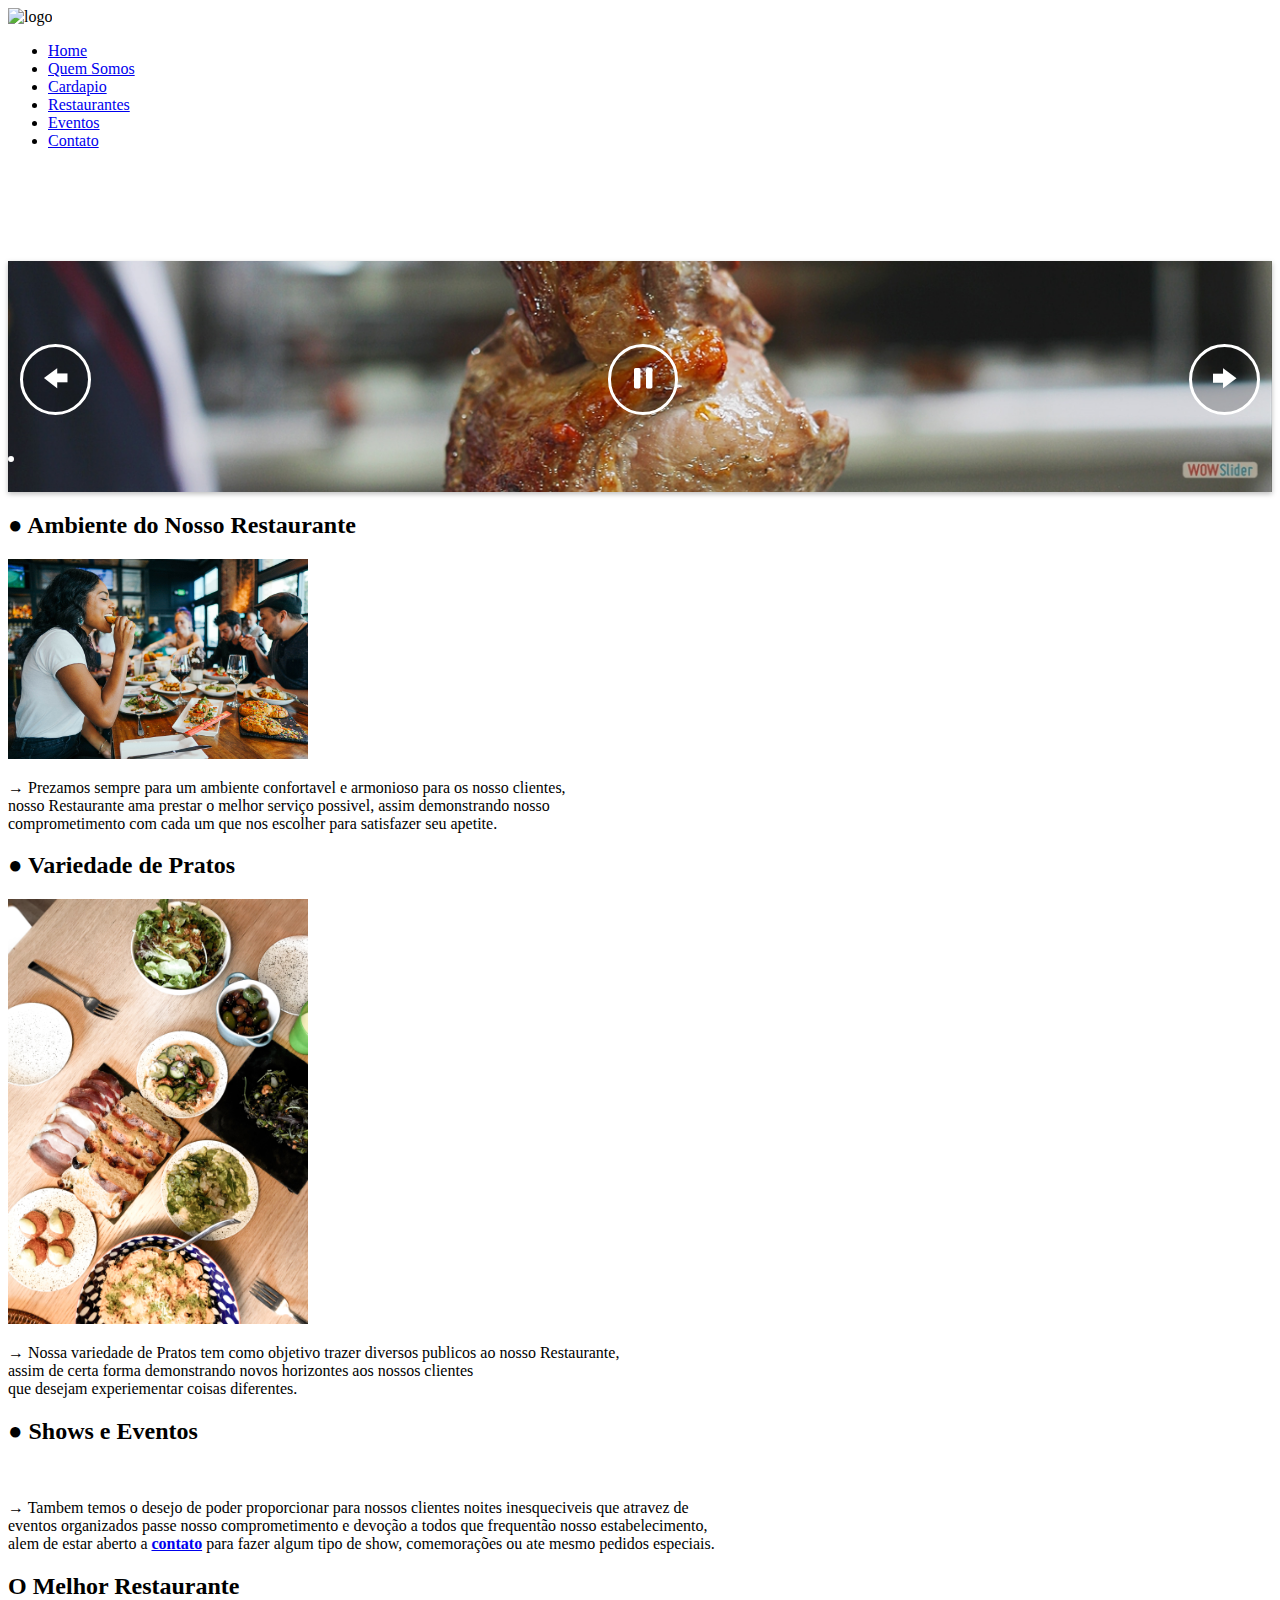
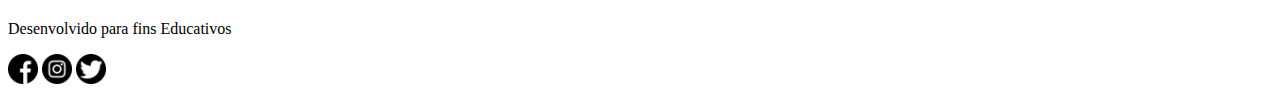
==== index.html @ d3452873 "Add files via upload" ====
<!DOCTYPE html>
<html lang="pt-br">
<head>
    <meta charset="UTF-8">
    <meta http-equiv="X-UA-Compatible" content="IE=edge">
    <meta name="viewport" content="width=device-width, initial-scale=1.0">
    <meta name="description" content="Venha conhecer o Restaurante com o cardápio mais recheado e cheio de deliciosos pratos.">
    <meta name="keywords" content="Restaurante comida,comida,pratos,macarrao, comida deliciosa, Restaurante pratos, melhores comidas, melhores pratos, pratos de comida, fast food, lugar jantar, almoçar, sair para comer,jantar romantico, fome, melhores comidas,hamburguer delicioso">
    <meta name="viewport" content="width=device-width, initial-scale=1, minimum-scale=1">
    <title>Restaurante</title>
    <link rel="stylesheet" href="css/home.css">
<!-- link do slide -->
<link rel="stylesheet" type="text/css" href="engine1/style.css" />
<script type="text/javascript" src="engine1/jquery.js"></script>
<!-- link do slide -->

<!-- cabeçario -->
</head>
<body>
    <header>
        <nav>
            <div class="logo" href="#"><img src="imagens/icones/logo arredondado.png" width="100px" alt="logo"></div>

            <div class="mobile-menu">
                <div class="line1"></div>
                <div class="line2"></div>
                <div class="line3"></div>
            </div>

            <ul class="nav-list">
                <li><a href="index.html">Home</a></li>
                <li><a href="quem_somos.html">Quem Somos</a></li>
                <li><a href="cardapio.html">Cardapio</a></li>
                <li><a href="restaurantes.html">Restaurantes</a></li>
                <li><a href="eventos.html">Eventos</a></li>
                <li><a href="contatos.html">Contato</a></li>
            </ul>
        
        </nav>
    </header>
    <!-- cabeçario -->

   <!--slide -->
<div id="wowslider-container1">
    <div class="ws_images"><ul>
            <li><img src="data1/images/churrasco_espeto.jpg" alt="churrasco_espeto" title="churrasco_espeto" id="wows1_0"/></li>
            <li><img src="data1/images/mesa_banquete.jpg" alt="mesa_banquete" title="mesa_banquete" id="wows1_1"/></li>
            <li><a href="http://wowslider.net"><img src="data1/images/macarrao.jpg" alt="html5 slider" title="macarrao" id="wows1_2"/></a></li>
            <li><img src="data1/images/waffle_com_frutas.jpg" alt="waffle_com_frutas" title="waffle_com_frutas" id="wows1_3"/></li>
        </ul></div>
        <div class="ws_bullets"><div>

        </div></div><div class="ws_script" style="position:absolute;left:-99%"><a href="http://wowslider.net">jquery slideshow</a> by WOWSlider.com v9.0</div>
    <div class="ws_shadow"></div>
    </div>	
    <script type="text/javascript" src="engine1/wowslider.js"></script>
    <script type="text/javascript" src="engine1/script.js"></script>
    <!--slide -->

<!-- conteudo-->

   <script src="js/home.js"></script>

   

   <section class="conteudo">
    <aside class="lateral3">
    <main><h2>● Ambiente do Nosso Restaurante</h2></main>
    <img src="Imagens/photos/galera_comendo.jpg" width="300px" alt="">
    <p>→ Prezamos sempre para um ambiente confortavel e armonioso para os nosso clientes, <br>nosso Restaurante ama prestar o melhor serviço possivel, assim demonstrando nosso <br>comprometimento com cada um que nos escolher para satisfazer seu apetite.</p>
    </aside>
    <aside class="lateral1">
    <h2>● Variedade de Pratos</h2>
    <img src="Imagens/photos/mesa_banquete.jpg" width="300px" alt="">
    <p>→ Nossa variedade de Pratos tem como objetivo trazer diversos publicos ao nosso Restaurante,<br> assim de certa forma demonstrando novos horizontes aos nossos clientes<br> que desejam experiementar coisas diferentes.</p>
    </aside>
    <aside class="lateral2">
    <h2>● Shows e Eventos</h2>
    <img src="Imagens/photos/festa_amigos.jpg" width="300px" alt="">
    <p>→ Tambem temos o desejo de poder proporcionar para nossos clientes noites inesqueciveis que atravez de<br> eventos organizados passe nosso comprometimento e devoção a todos que frequentão nosso estabelecimento, <br>alem de estar aberto a <b><a href="contatos.html">contato</a></b> para fazer algum tipo de show, comemorações ou ate mesmo pedidos especiais.</p>
    </aside >

    </section>

<!-- conteudo-->


<!--rodape-->
<footer class="rodape">
    <h2>O Melhor Restaurante</h2>
    <p> Desenvolvido para fins Educativos</p>

    <p>
        <a target="_blank" style="text-decoration:none" href="https://www.facebook.com/">
            <img src="Imagens/icones/icone_Facebook.png" width="30px" alt="Facebook">
        </a>

        <a target="_blank" style="text-decoration:none" href="https://www.instagram.com/">
            <img src="Imagens/icones/icone_instagram.png" width="30px" alt="Instagram">
        </a>

        <a target="_blank" style="text-decoration:none" href="https://twitter.com/">
            <img src="Imagens/icones/icone_twitter.png" width="30px" alt="Twitter">
        </a>
    </p>
    </footer>
</body>
</html>
---- engine1/style.css ----
/*
 *	generated by WOW Slider 9.0
 *	template Epsilon
 */
@import url(https://fonts.googleapis.com/css?family=Roboto&subset=latin,cyrillic-ext,latin-ext,cyrillic,greek-ext,greek,vietnamese);
@font-face {
  font-family: 'ws-ctrl-mfglabs';
  src: url('ws-ctrl-mfglabs.eot');
  src: url('ws-ctrl-mfglabs.eot#iefix') format('embedded-opentype'),
       url('ws-ctrl-mfglabs.svg#ws-ctrl-mfglabs') format('svg');
  font-weight: normal;
  font-style: normal;
}
@font-face {
  font-family: 'ws-ctrl-mfglabs';
  src: url('[data-uri]') format('woff'),
   	url('[data-uri]') format('truetype');
}
#wowslider-container1 { 
	display: table;
	zoom: 1; 
	position: relative;
	width: 100%;
	max-width: 1315px;
	max-height:240px;
	margin:0px auto 0px;
	z-index:90;
	text-align:left; /* reset align=center */
	font-size: 10px;
	text-shadow: none;
	margin-top: 111px;
	/* fix some user styles */

	/* reset box-sizing (to boostrap friendly) */
	-webkit-box-sizing: content-box;
	-moz-box-sizing: content-box;
	box-sizing: content-box; 
}
* html #wowslider-container1{ width:1315px }
#wowslider-container1 .ws_images ul{
	position:relative;
	width: 10000%; 
	height:100%;
	left:0;
	list-style:none;
	margin:0;
	padding:0;
	border-spacing:0;
	overflow: visible;
	/*table-layout:fixed;*/
}
#wowslider-container1 .ws_images ul li{
	position: relative;
	width:1%;
	height:100%;
	line-height:0; /*opera*/
	overflow: hidden;
	float:left;
	/*font-size:0;*/
	padding:0 0 0 0 !important;
	margin:0 0 0 0 !important;
}

#wowslider-container1 .ws_images{
	position: relative;
	left:0;
	top:0;
	height:100%;
	max-height:240px;
	max-width: 1315px;
	vertical-align: top;
	border:none;
	overflow: hidden;
}
#wowslider-container1 .ws_images ul a{
	width:100%;
	height:100%;
	max-height:240px;
	display:block;
	color:transparent;
}
#wowslider-container1 img{
	max-width: none !important;
}
#wowslider-container1 .ws_images .ws_list img,
#wowslider-container1 .ws_images > div > img{
	width:100%;
	border:none 0;
	max-width: none;
	padding:0;
	margin:0;
}
#wowslider-container1 .ws_images > div > img {
	max-height:240px;
}

#wowslider-container1 .ws_images iframe {
	position: absolute;
	z-index: -1;
}

#wowslider-container1 .ws-title > div {
	display: inline-block !important;
}

#wowslider-container1 a{ 
	text-decoration: none; 
	outline: none; 
	border: none; 
}

#wowslider-container1  .ws_bullets { 
	float: left;
	position:absolute;
	z-index:70;
}
#wowslider-container1  .ws_bullets div{
	position:relative;
	float:left;
	font-size: 0px;
}
/* compatibility with Joomla styles */
#wowslider-container1  .ws_bullets a {
	line-height: 0;
}

#wowslider-container1  .ws_script{
	display:none;
}
#wowslider-container1 sound, 
#wowslider-container1 object{
	position:absolute;
}

/* prevent some of users reset styles */
#wowslider-container1 .ws_effect {
	position: static;
	width: 100%;
	height: 100%;
}

#wowslider-container1 .ws_photoItem {
	border: 2em solid #fff;
	margin-left: -2em;
	margin-top: -2em;
}
#wowslider-container1 .ws_cube_side {
	background: #A6A5A9;
}


#wowslider-container1.ws_gestures {
	cursor: -webkit-grab;
	cursor: -moz-grab;
	cursor: url("[data-uri]"), move;
}
#wowslider-container1.ws_gestures.ws_grabbing {
	cursor: -webkit-grabbing;
	cursor: -moz-grabbing;
	cursor: url("[data-uri]"), move;
}

/* hide controls when video start play */
#wowslider-container1.ws_video_playing .ws_bullets,
#wowslider-container1.ws_video_playing .ws_fullscreen,
#wowslider-container1.ws_video_playing .ws_next,
#wowslider-container1.ws_video_playing .ws_prev {
	display: none;
}


/* youtube/vimeo buttons */
#wowslider-container1 .ws_video_btn {
	position: absolute;
	display: none;
	cursor: pointer;
	top: 0;
	left: 0;
	width: 100%;
	height: 100%;
	z-index: 55;
}
#wowslider-container1 .ws_video_btn.ws_youtube,
#wowslider-container1 .ws_video_btn.ws_vimeo {
	display: block;
}
#wowslider-container1 .ws_video_btn div {
	position: absolute;
	background-image: url(./playvideo.png);
	background-size: 200%;
	top: 50%;
	left: 50%;
	width: 7em;
	height: 5em;
	margin-left: -3.5em;
	margin-top: -2.5em;
}
#wowslider-container1 .ws_video_btn.ws_youtube div {
	background-position: 0 0;
}
#wowslider-container1 .ws_video_btn.ws_youtube:hover div {
	background-position: 100% 0;
}
#wowslider-container1 .ws_video_btn.ws_vimeo div {
	background-position: 0 100%;
}
#wowslider-container1 .ws_video_btn.ws_vimeo:hover div {
	background-position: 100% 100%;
}

#wowslider-container1 .ws_playpause.ws_hide {
	display: none !important;
}

#wowslider-container1 .ws_images {
	box-shadow: 0px 2px 5px 0 rgba(0, 0, 0, 0.26);
	-webkit-transition: box-shadow .5s cubic-bezier(.4,0,.2,1);
	transition: box-shadow .5s cubic-bezier(.4,0,.2,1);
}
#wowslider-container1 .ws_images:hover {
	box-shadow: 0px 17px 50px rgba(0, 0, 0, 0.19);
}
#wowslider-container1 .ws_bullets { 
	padding: 10px; 
}
#wowslider-container1 .ws_bullets a { 
	position: relative;
    text-shadow: none;
    color: transparent;
    display: inline-block;
    width: 9px;
    height: 9px;
    margin: 3px 3px;
    border-radius: 50%;
    border: 2px solid rgba(255,255,255,0.5);
}

#wowslider-container1 .ws_bullets a.ws_selbull {
	border: 2px solid;
	border-color: #ffffff;
}

#wowslider-container1 a.ws_next,
#wowslider-container1 a.ws_prev {
	font: 2.6em "ws-ctrl-mfglabs";
	width: 2.6em;
	height: 2.6em;
	margin-top:-1.3em;
}

#wowslider-container1 a.ws_next,
#wowslider-container1 a.ws_prev,
#wowslider-container1 .ws_playpause {
	position:absolute;
	top:50%;
	z-index:60;
	color: #FFFFFF;
	overflow: hidden;
	border-radius: 50%;
    border: 3px solid;
    border-color: #ffffff;
	background-color: rgba(0,0,0,0.2);
}

#wowslider-container1 a.ws_next,
#wowslider-container1 a.ws_prev,
#wowslider-container1 .ws_playpause {
	-webkit-transition: background-color 0.3s ease 0s;					
	-moz-transition: background-color 0.3s ease 0s;
	transition: background-color 0.3s ease 0s;	  					  					
}	
#wowslider-container1 a.ws_next:hover,
#wowslider-container1 a.ws_prev:hover,
#wowslider-container1 .ws_playpause:hover {
	background-color: rgba(0,0,0,0.5);
}

#wowslider-container1 a.ws_next {
	right: 0.5em;
}
#wowslider-container1 a.ws_prev {
	left: 0.5em;
}
#wowslider-container1 a.ws_next:after,
#wowslider-container1 a.ws_prev:after {
	display: block;
	text-align: center;
	line-height: 2.6em;	
	line-height: 2.8em\9; /* ie9 hack */
}
/* IE10+ hacks */
_:-ms-input-placeholder, :root #wowslider-container1 a.ws_next:after {line-height: 2.8em;}
_:-ms-input-placeholder, :root #wowslider-container1 a.ws_prev:after {line-height: 2.8em;}
#wowslider-container1 a.ws_next:after{
	content:'\e801';
}
#wowslider-container1 a.ws_prev:after{
	content:'\e800';
}

/*playpause*/
#wowslider-container1 .ws_playpause {
	font: 2.6em "ws-ctrl-mfglabs";
	width: 2.6em;
	height: 2.6em;
	left: 50%;
	z-index: 59;
	margin-top:-1.3em;
	margin-left: -1.3em;
}
#wowslider-container1 .ws_playpause:after{
	display: block;
	text-align: center;
	line-height: 2.6em;
	line-height: 2.8em\9; /* ie9 hack */
}
/* IE10+ hacks */
_:-ms-input-placeholder, :root #wowslider-container1 .ws_playpause:after {line-height: 2.8em;}
#wowslider-container1 .ws_pause:after {
	content: '\e803';
}
#wowslider-container1 .ws_play:after {
	content: '\e802';
}
/* bottom center */
#wowslider-container1  .ws_bullets {
	bottom:10px;
	left:50%;
}
#wowslider-container1  .ws_bullets div{
	left:-50%;
}#wowslider-container1 .ws-title{
	position: absolute;	
	font: 0em 'Roboto', sans-serif;
	margin-right:10em;
	z-index: 50;
    color: #FFFFFF;
	left: 0.3em;
	background: none;
	padding: 1em;
	bottom: 30px;
	top: auto;
	opacity: 1;
}
#wowslider-container1 .ws-title div,
#wowslider-container1 .ws-title span{
	display:inline-block;
	padding: 0.5em;
}
#wowslider-container1 .ws-title div{
	display:block;
	margin-top:0.5em;
	font-size: 1.1em;
	padding: 1em;
	line-height: 1.15em;
	color:#000000;
	border: 3px solid;
	border-color: #ffffff;
	border-radius: 7px;
	background-color: rgba(255,255,255,1);
}
#wowslider-container1 .ws-title span{
    font-size: 1.8em;
	border: 3px solid;
	border-color: #ffffff;	
	border-radius: 7px;
	background-color: rgba(0, 0, 0, 0.2);
}#wowslider-container1 .ws_images > ul{
	animation: wsBasic 25.2s infinite;
	-moz-animation: wsBasic 25.2s infinite;
	-webkit-animation: wsBasic 25.2s infinite;
}
@keyframes wsBasic{0%{left:-0%} 12.7%{left:-0%} 25%{left:-100%} 37.7%{left:-100%} 50%{left:-200%} 62.7%{left:-200%} 75%{left:-300%} 87.7%{left:-300%} }
@-moz-keyframes wsBasic{0%{left:-0%} 12.7%{left:-0%} 25%{left:-100%} 37.7%{left:-100%} 50%{left:-200%} 62.7%{left:-200%} 75%{left:-300%} 87.7%{left:-300%} }
@-webkit-keyframes wsBasic{0%{left:-0%} 12.7%{left:-0%} 25%{left:-100%} 37.7%{left:-100%} 50%{left:-200%} 62.7%{left:-200%} 75%{left:-300%} 87.7%{left:-300%} }

#wowslider-container1 .ws_bullets  a img{
	text-indent:0;
	display:block;
	bottom:15px;
	left:-132px;
	visibility:hidden;
	position:absolute;
    border: 1px solid #FFFFFF;
	max-width:none;
}
#wowslider-container1 .ws_bullets a:hover img{
	visibility:visible;
}

#wowslider-container1 .ws_bulframe div div{
	height:48px;
	overflow:visible;
	position:relative;
}
#wowslider-container1 .ws_bulframe div {
	left:0;
	overflow:hidden;
	position:relative;
	width:263px;
	background-color:#FFFFFF;
}
#wowslider-container1  .ws_bullets .ws_bulframe{
	display:none;
	bottom:25px;
	margin-left:5px;
	overflow:visible;
	position:absolute;
	cursor:pointer;
    border: 3px solid;
    border-color: #ffffff;
    border-radius: 5px;
}#wowslider-container1 .ws_bulframe div div{
	height: auto;
}

@media all and (max-width:760px) {
	#wowslider-container1 .ws_fullscreen {
		display: block;
	}
}
@media all and (max-width:400px){
	#wowslider-container1 .ws_controls,
	#wowslider-container1 .ws_bullets,
	#wowslider-container1 .ws_thumbs{
		display: none
	}
}
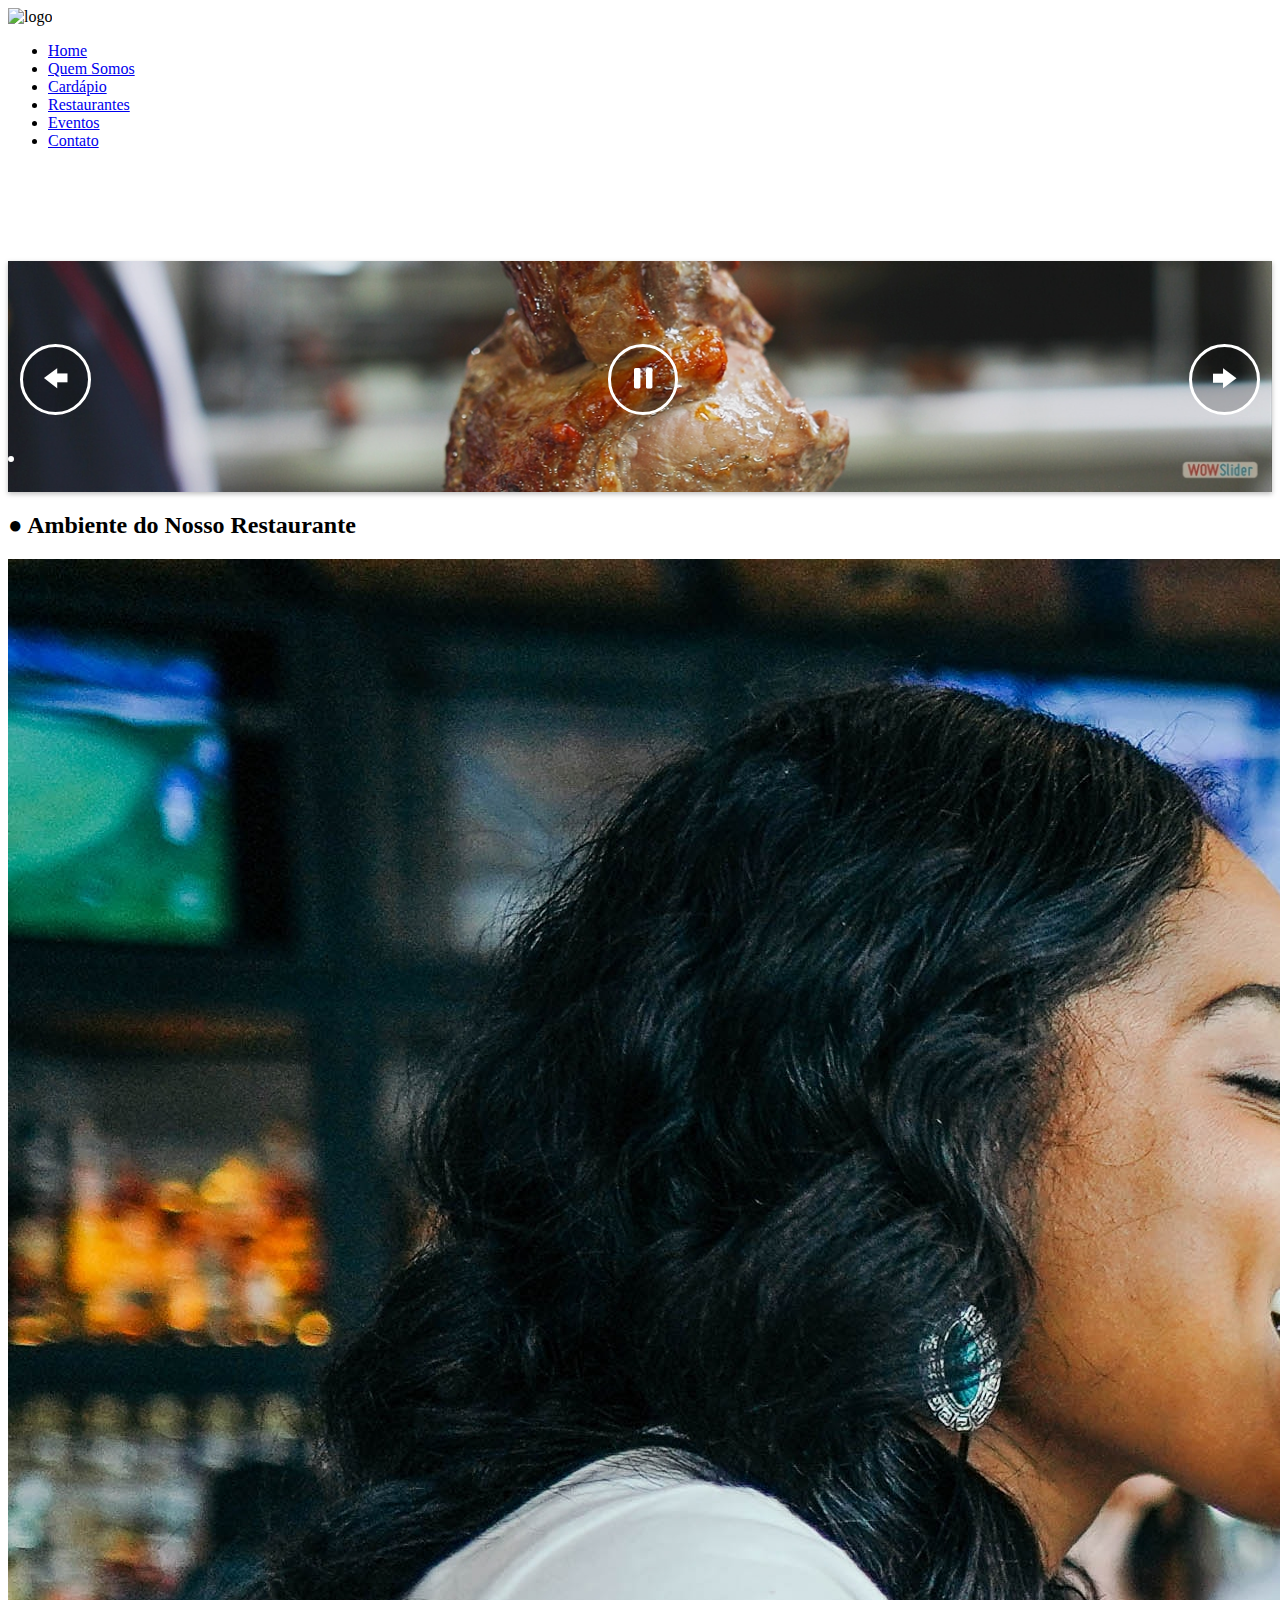
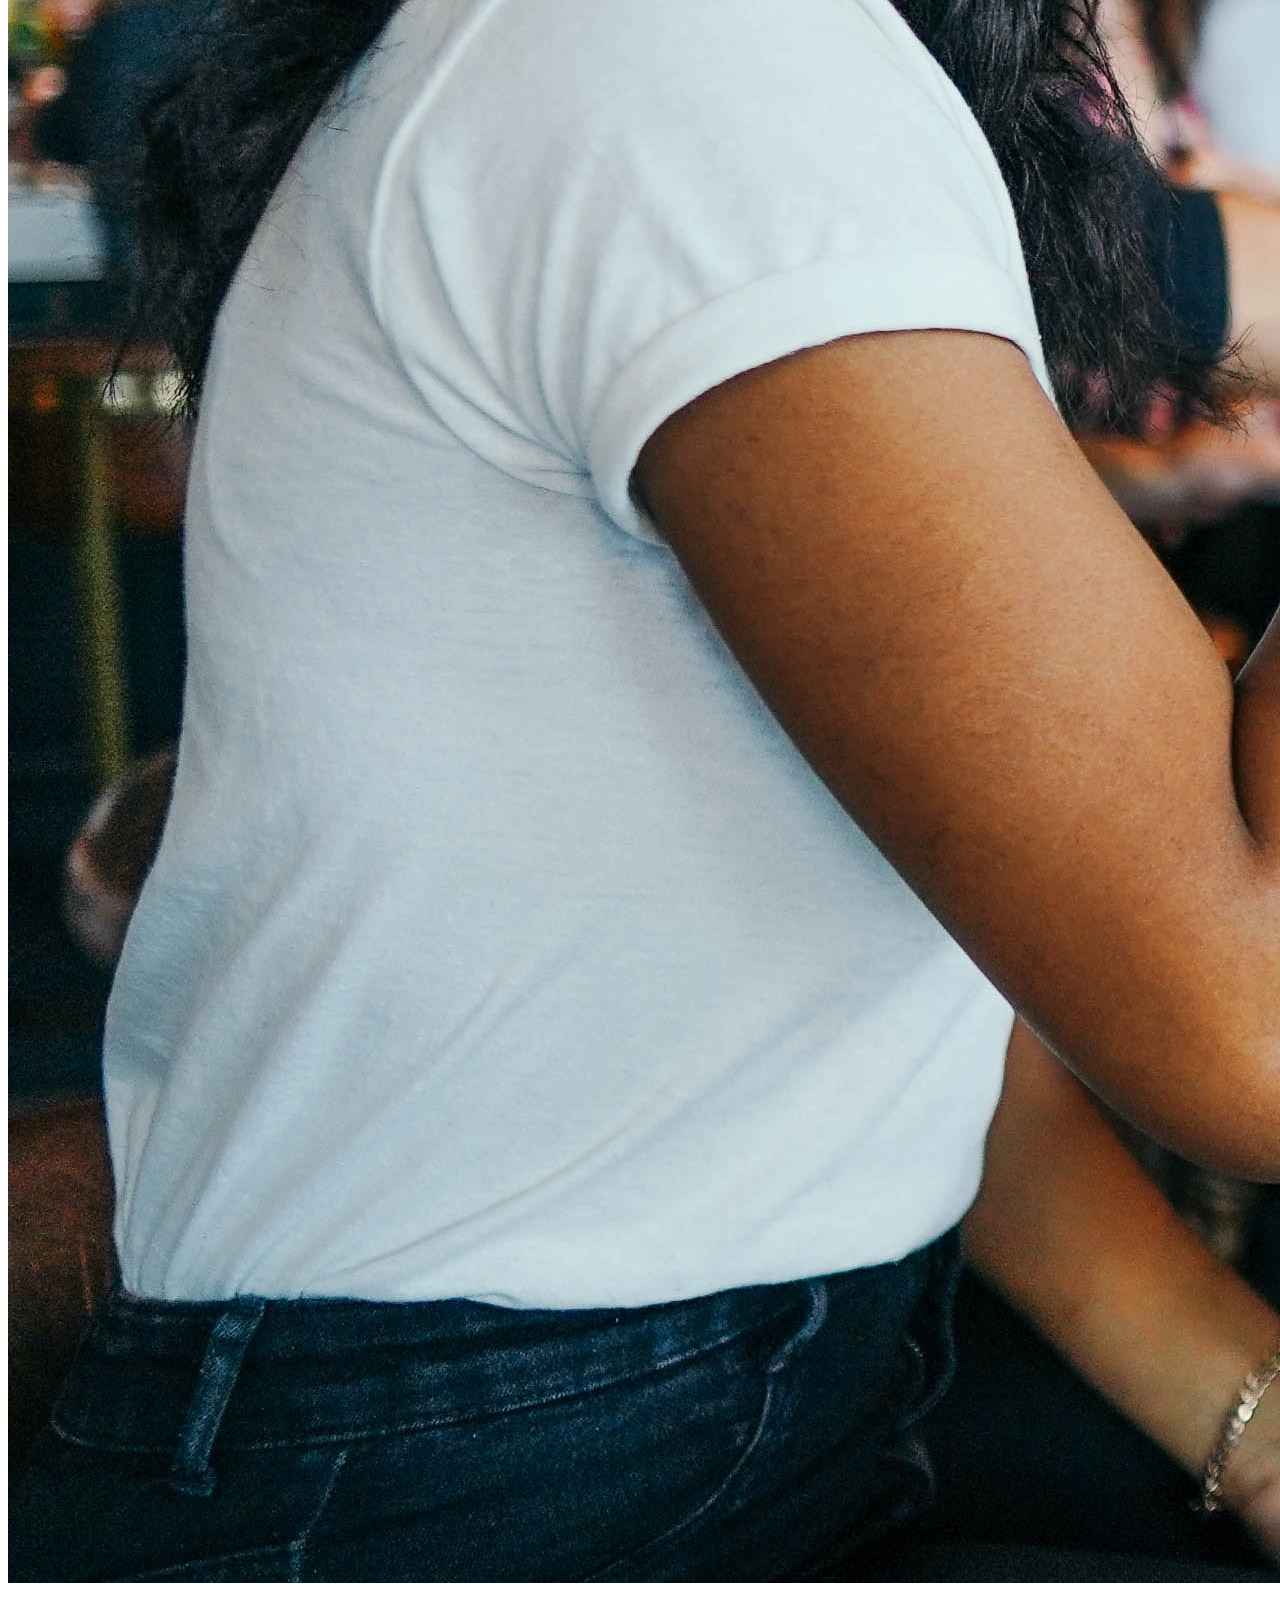
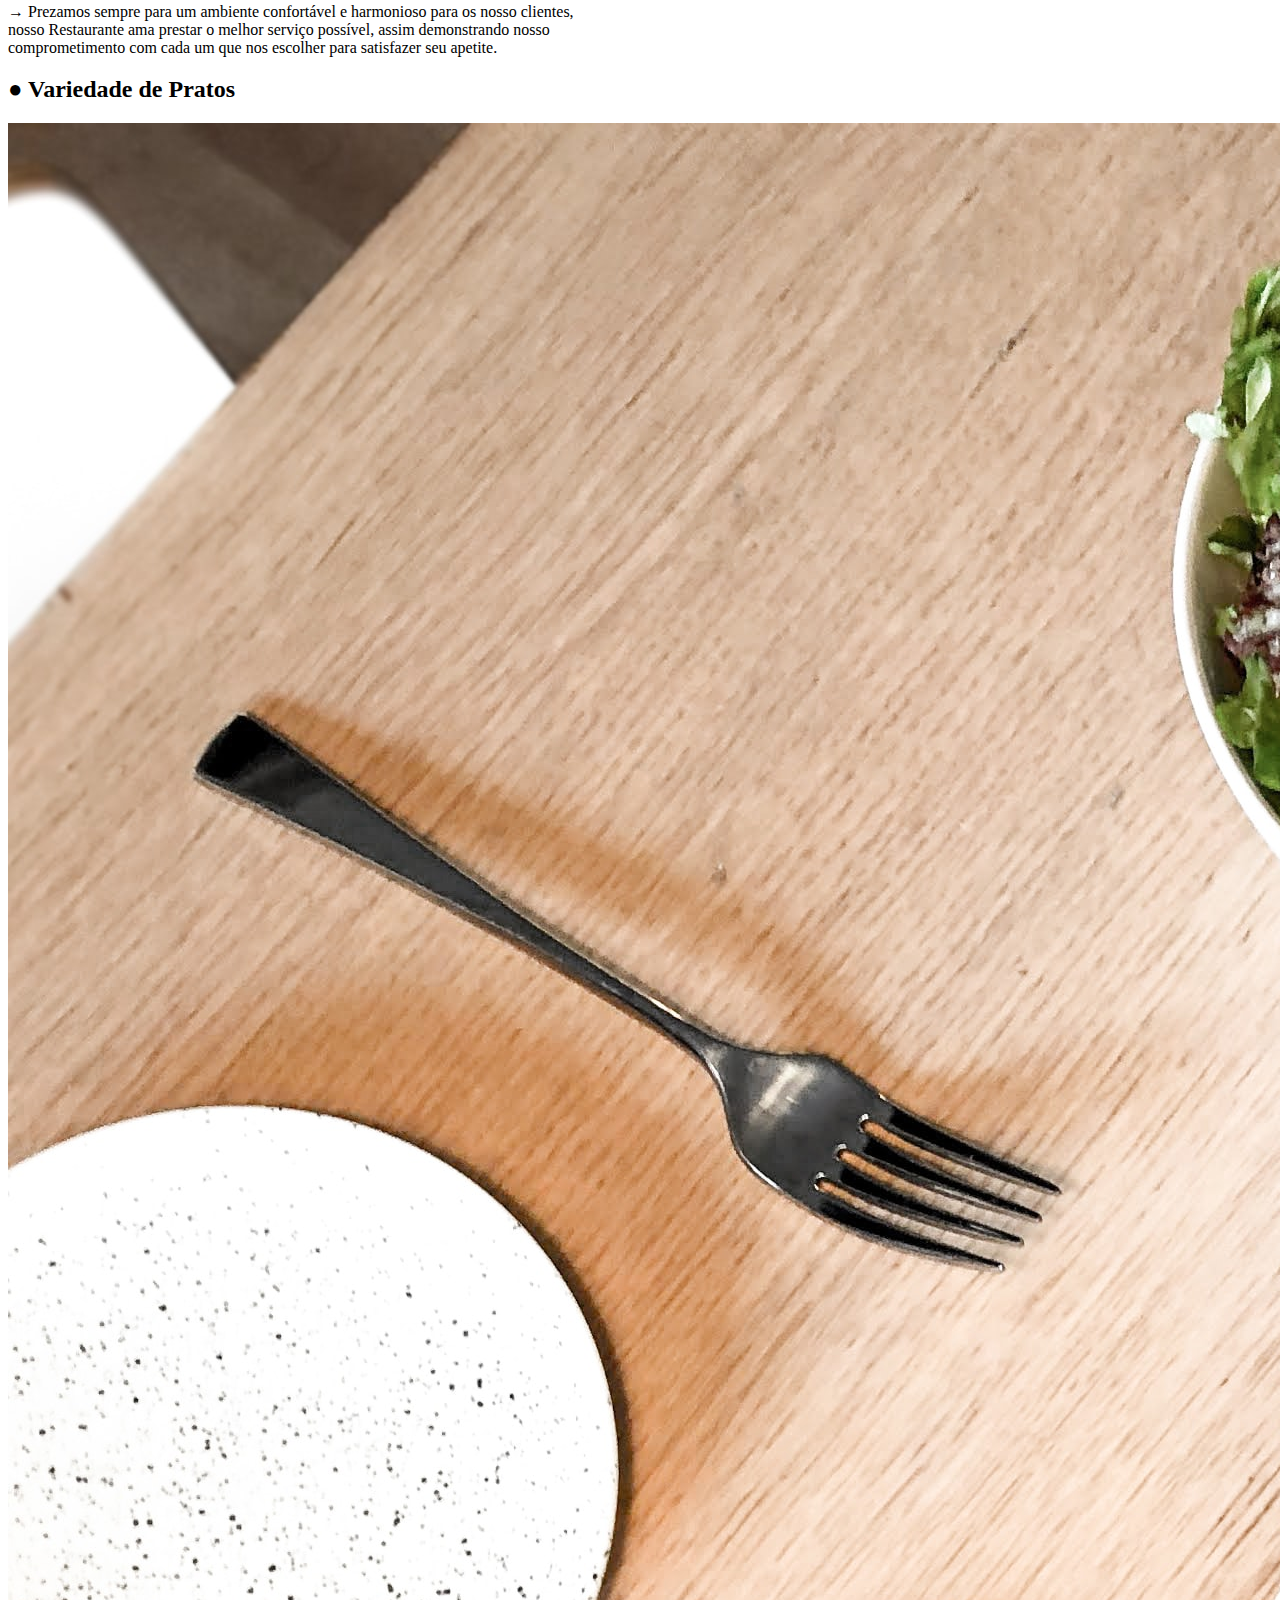
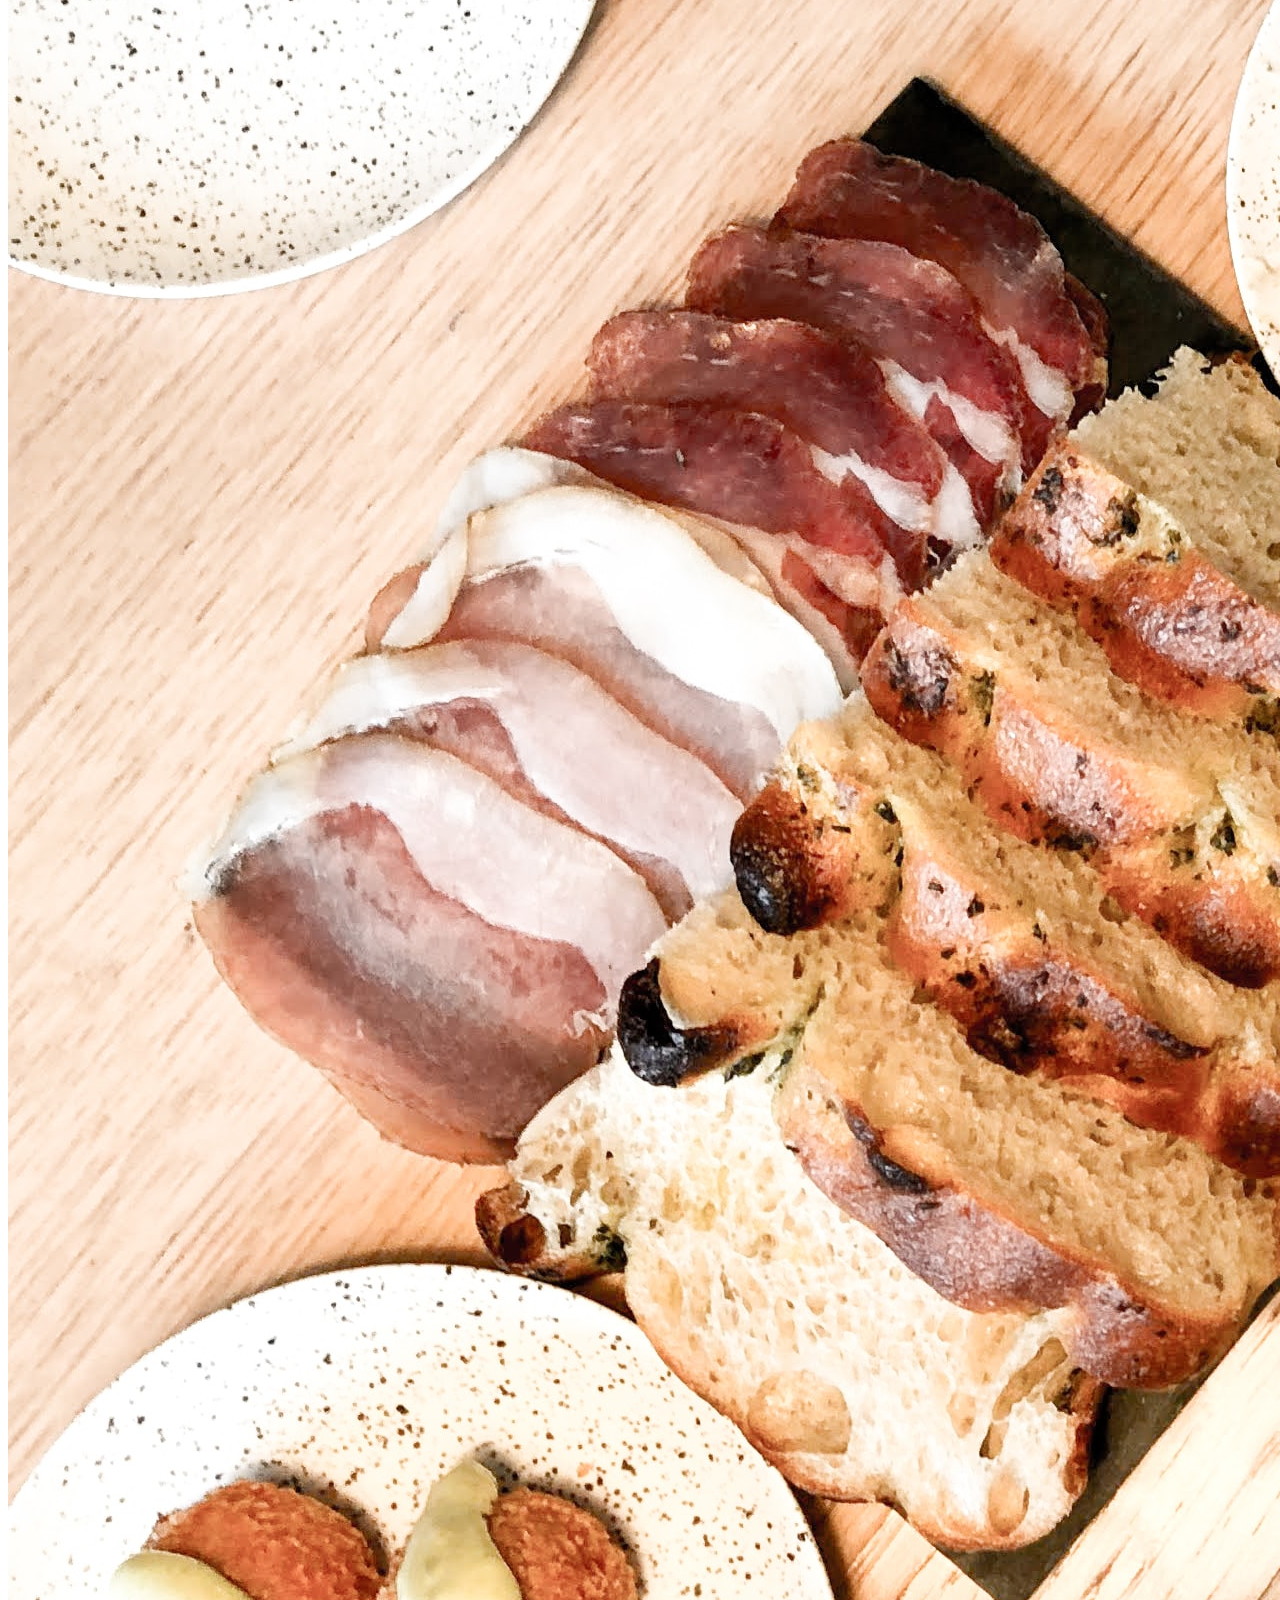
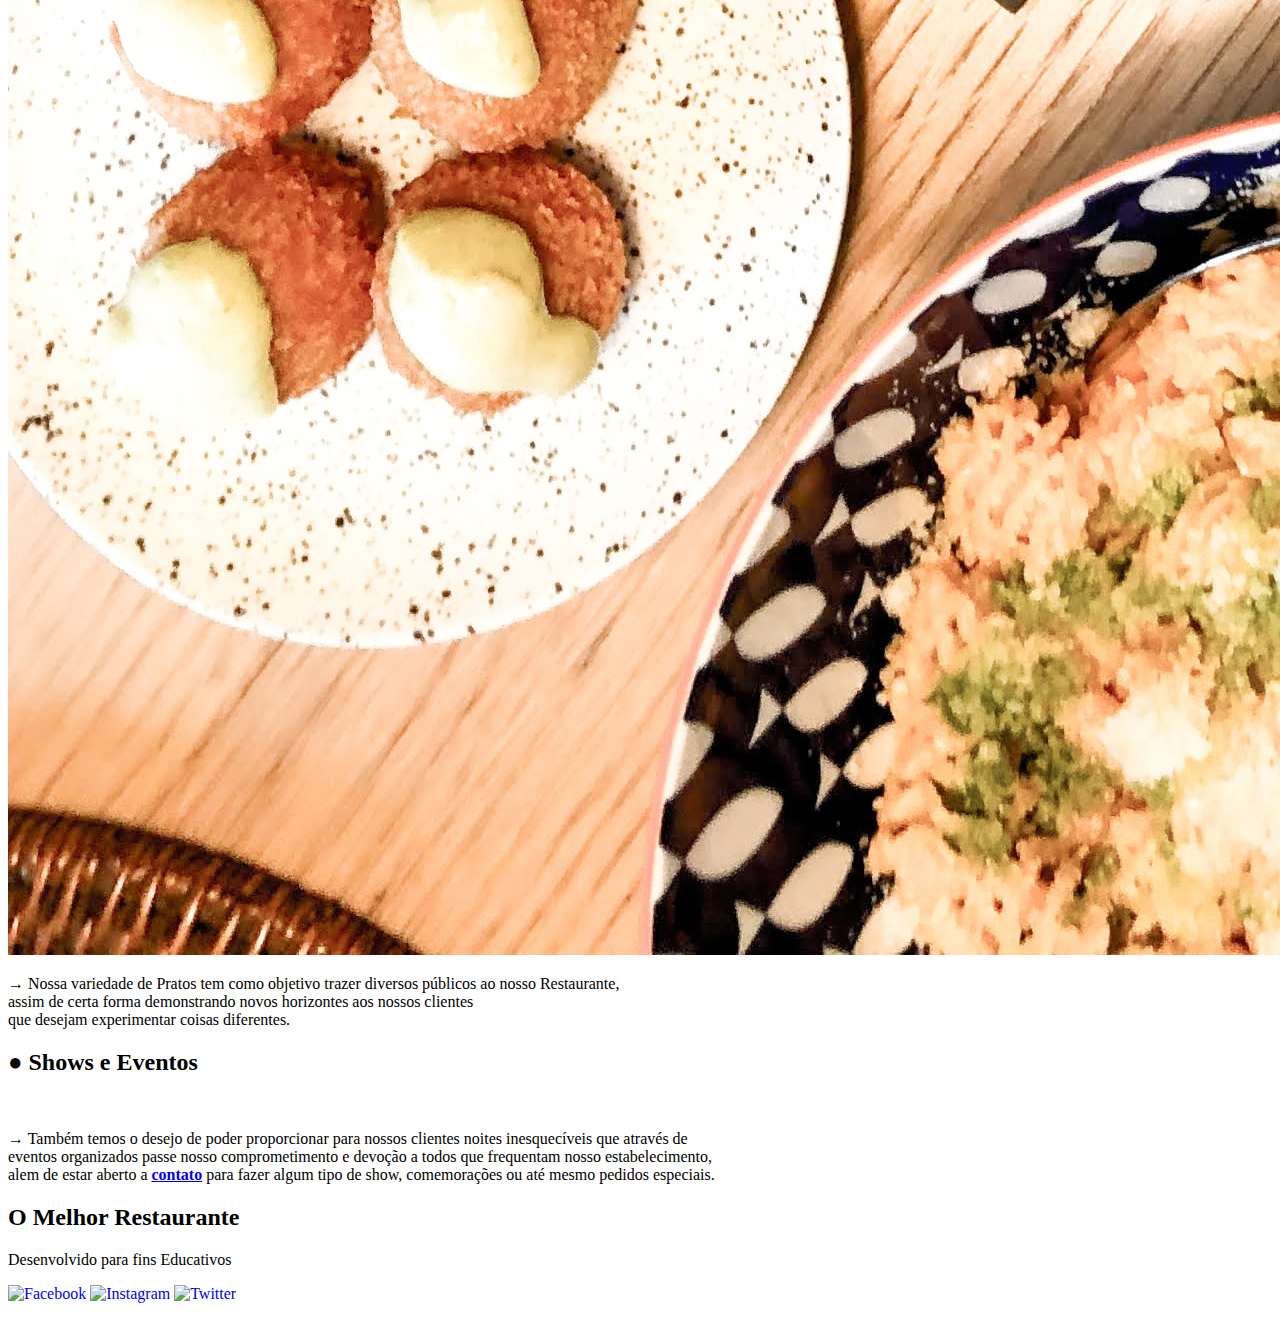
==== commit 266fdb72: "ORTOGRAFIA" ====
--- a/index.html
+++ b/index.html
@@ -19,7 +19,9 @@
 <body>
     <header>
         <nav>
-            <div class="logo" href="#"><img src="imagens/icones/logo arredondado.png" width="100px" alt="logo"></div>
+            <div class="logo">
+                <img src="Imagens/icones/logo_arredondado.png" alt="logo">
+            </div>
 
             <div class="mobile-menu">
                 <div class="line1"></div>
@@ -30,7 +32,7 @@
             <ul class="nav-list">
                 <li><a href="index.html">Home</a></li>
                 <li><a href="quem_somos.html">Quem Somos</a></li>
-                <li><a href="cardapio.html">Cardapio</a></li>
+                <li><a href="cardapio.html">Cardápio</a></li>
                 <li><a href="restaurantes.html">Restaurantes</a></li>
                 <li><a href="eventos.html">Eventos</a></li>
                 <li><a href="contatos.html">Contato</a></li>
@@ -63,24 +65,24 @@
 
    
 
-   <section class="conteudo">
+   <div class="conteudo">
     <aside class="lateral3">
-    <main><h2>● Ambiente do Nosso Restaurante</h2></main>
-    <img src="Imagens/photos/galera_comendo.jpg" width="300px" alt="">
-    <p>→ Prezamos sempre para um ambiente confortavel e armonioso para os nosso clientes, <br>nosso Restaurante ama prestar o melhor serviço possivel, assim demonstrando nosso <br>comprometimento com cada um que nos escolher para satisfazer seu apetite.</p>
+    <h2>● Ambiente do Nosso Restaurante</h2>
+    <img src="Imagens/photos/galera_comendo.jpg"  alt="">
+    <p><b>→</b> Prezamos sempre para um ambiente confortável e harmonioso para os nosso clientes, <br>nosso Restaurante ama prestar o melhor serviço possível, assim demonstrando nosso <br>comprometimento com cada um que nos escolher para satisfazer seu apetite.</p>
     </aside>
     <aside class="lateral1">
     <h2>● Variedade de Pratos</h2>
-    <img src="Imagens/photos/mesa_banquete.jpg" width="300px" alt="">
-    <p>→ Nossa variedade de Pratos tem como objetivo trazer diversos publicos ao nosso Restaurante,<br> assim de certa forma demonstrando novos horizontes aos nossos clientes<br> que desejam experiementar coisas diferentes.</p>
+    <img src="Imagens/photos/mesa_banquete.jpg"  alt="">
+    <p><b>→</b> Nossa variedade de Pratos tem como objetivo trazer diversos públicos ao nosso Restaurante,<br> assim de certa forma demonstrando novos horizontes aos nossos clientes<br>que desejam experimentar coisas diferentes.</p>
     </aside>
     <aside class="lateral2">
     <h2>● Shows e Eventos</h2>
-    <img src="Imagens/photos/festa_amigos.jpg" width="300px" alt="">
-    <p>→ Tambem temos o desejo de poder proporcionar para nossos clientes noites inesqueciveis que atravez de<br> eventos organizados passe nosso comprometimento e devoção a todos que frequentão nosso estabelecimento, <br>alem de estar aberto a <b><a href="contatos.html">contato</a></b> para fazer algum tipo de show, comemorações ou ate mesmo pedidos especiais.</p>
+    <img src="Imagens/photos/festa_amigos.jpg"  alt="">
+    <p><b>→</b> Também temos o desejo de poder proporcionar para nossos clientes noites inesquecíveis que através de<br> eventos organizados passe nosso comprometimento e devoção a todos que frequentam nosso estabelecimento, <br>alem de estar aberto a <b><a href="contatos.html">contato</a></b> para fazer algum tipo de show, comemorações ou até mesmo pedidos especiais.</p>
     </aside >
 
-    </section>
+   </div>
 
 <!-- conteudo-->
 
@@ -92,17 +94,17 @@
 
     <p>
         <a target="_blank" style="text-decoration:none" href="https://www.facebook.com/">
-            <img src="Imagens/icones/icone_Facebook.png" width="30px" alt="Facebook">
+            <img src="Imagens/icones/icone_Facebook.png"  alt="Facebook">
         </a>
 
         <a target="_blank" style="text-decoration:none" href="https://www.instagram.com/">
-            <img src="Imagens/icones/icone_instagram.png" width="30px" alt="Instagram">
+            <img src="Imagens/icones/icone_instagram.png"  alt="Instagram">
         </a>
 
         <a target="_blank" style="text-decoration:none" href="https://twitter.com/">
-            <img src="Imagens/icones/icone_twitter.png" width="30px" alt="Twitter">
+            <img src="Imagens/icones/icone_twitter.png"  alt="Twitter">
         </a>
     </p>
     </footer>
 </body>
-</html>+</html>
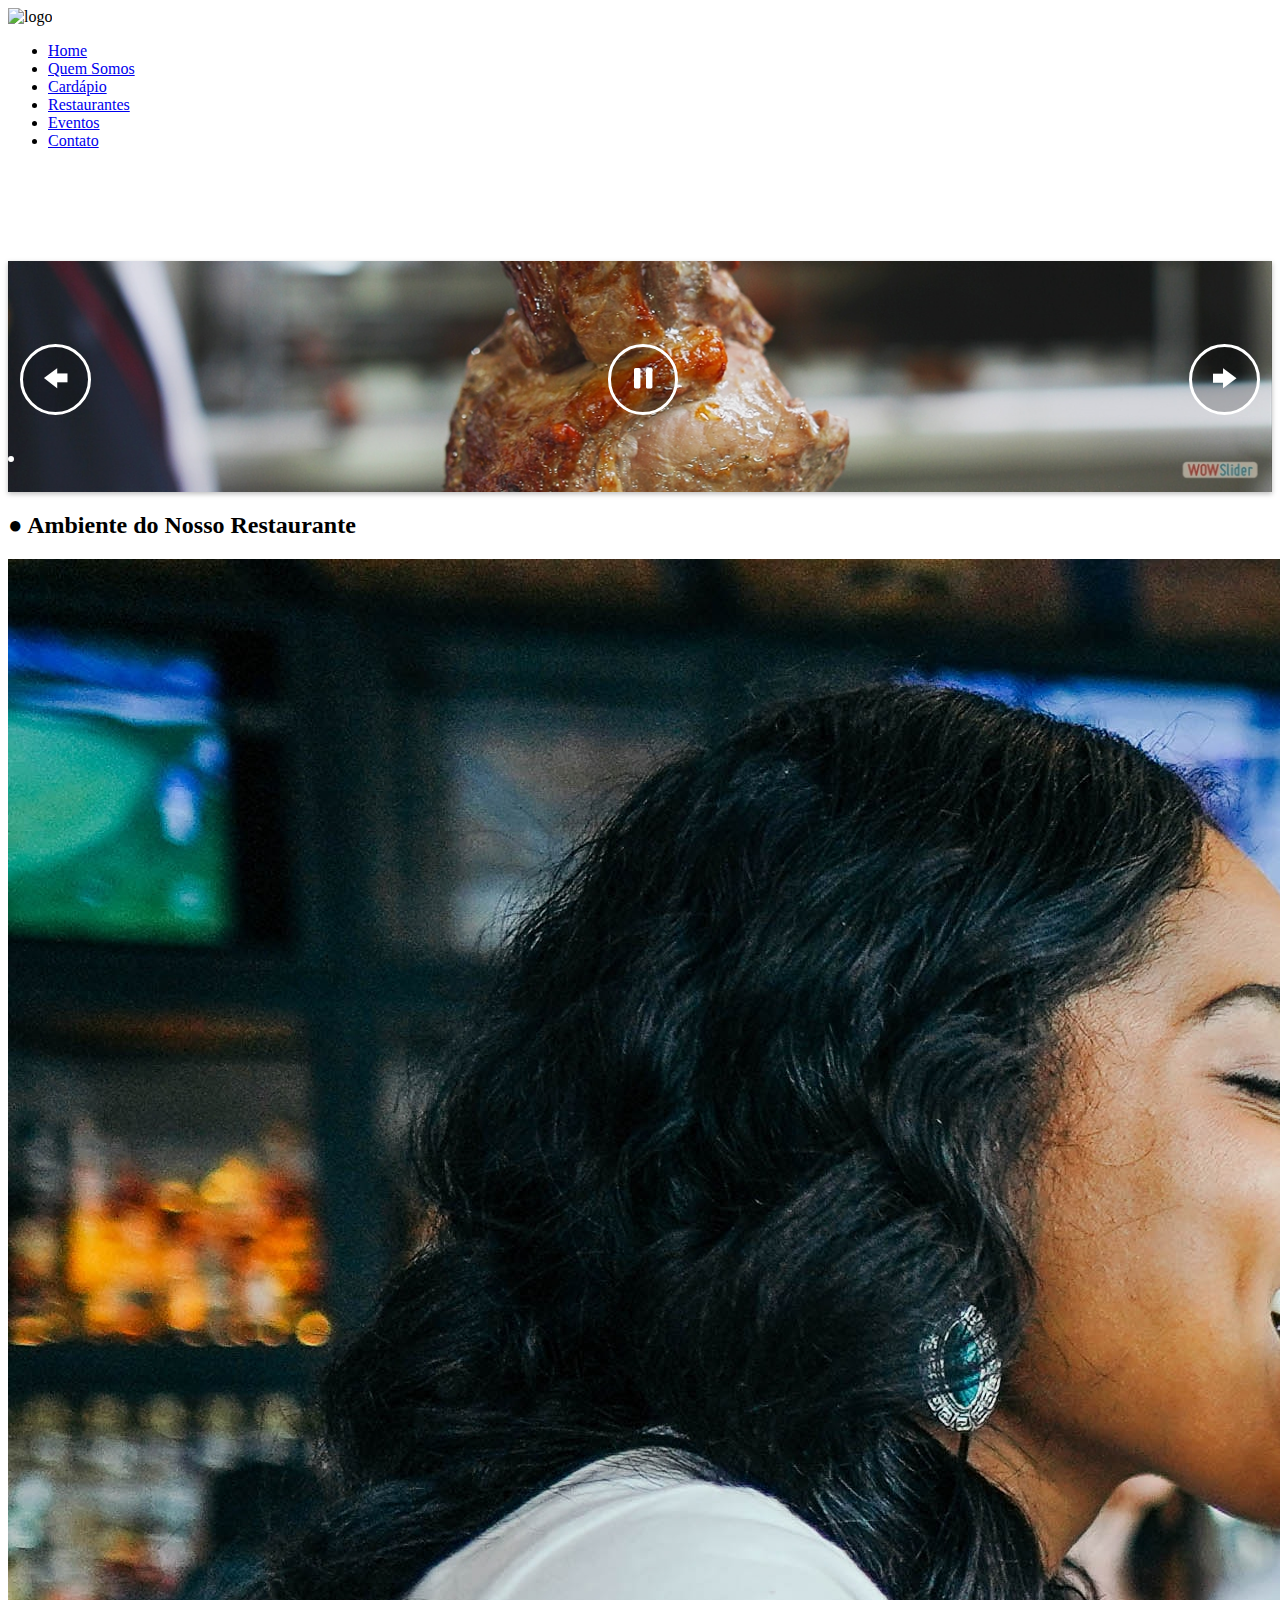
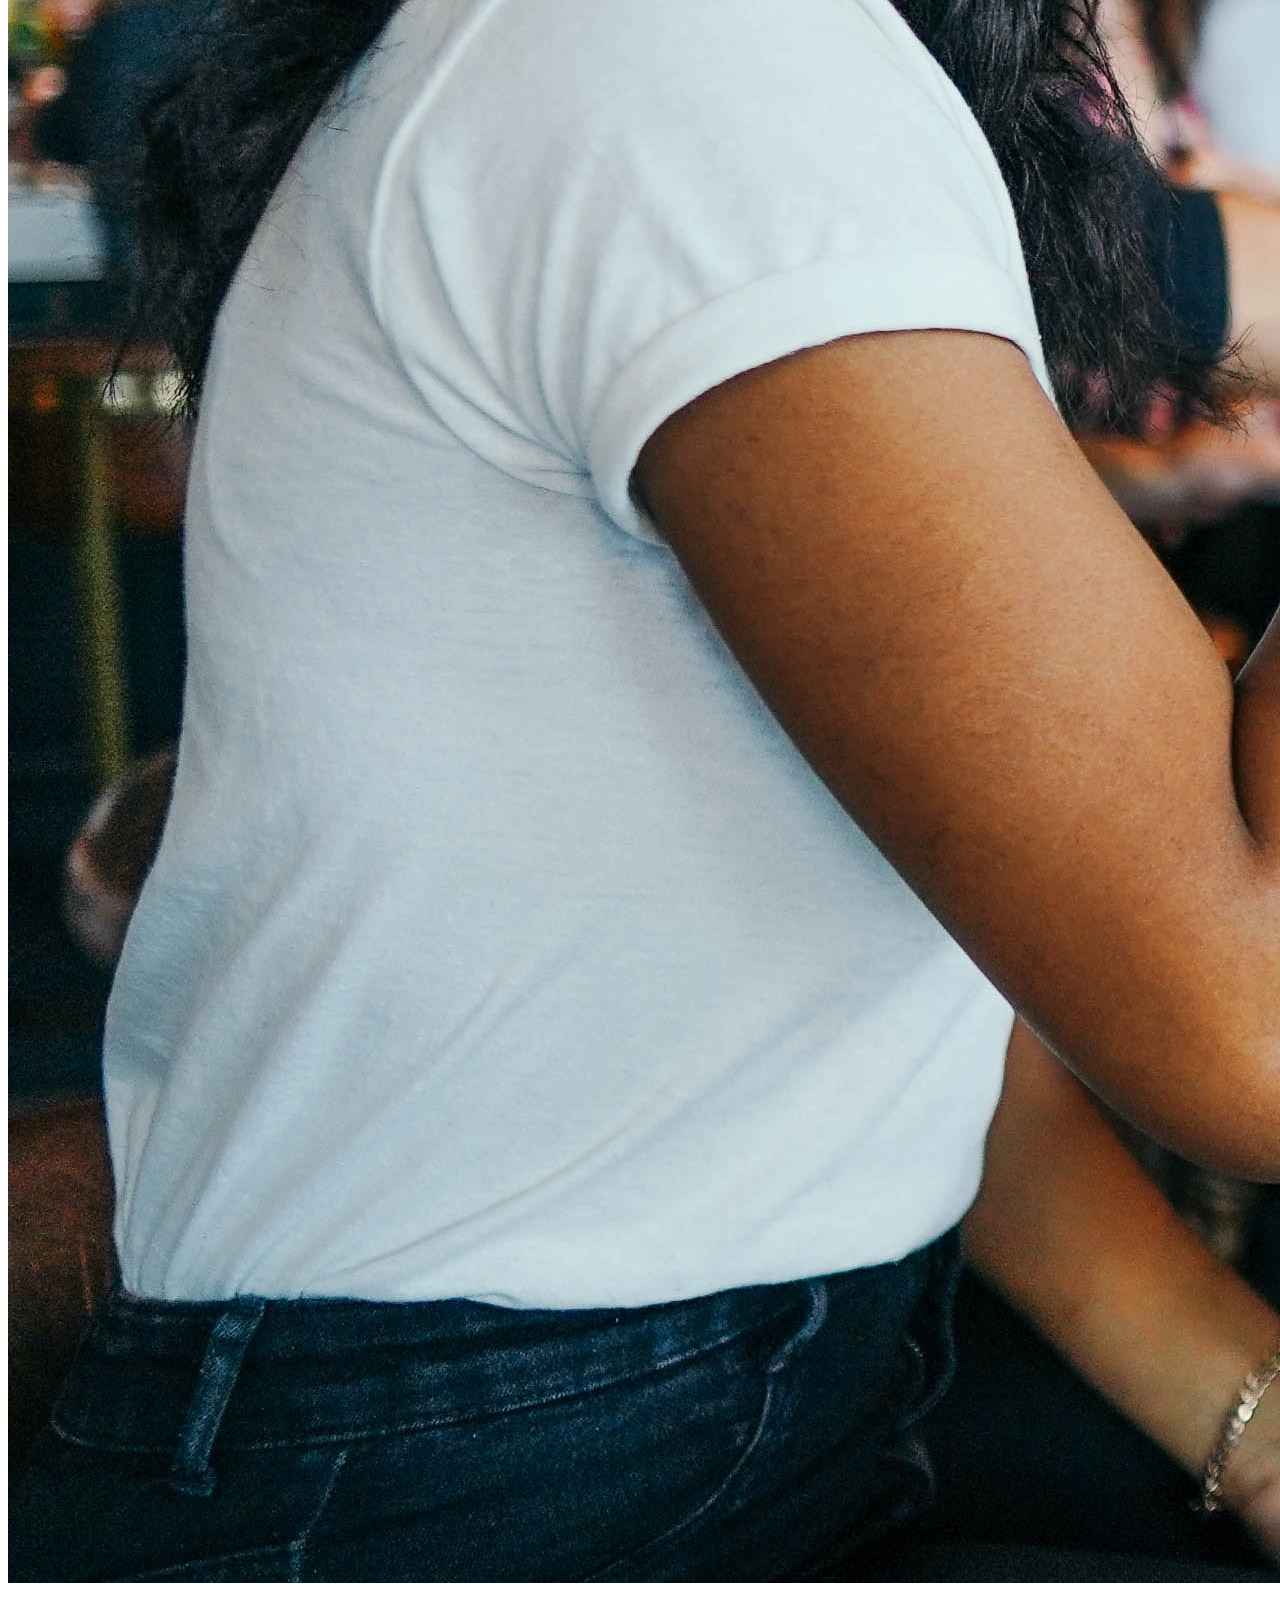
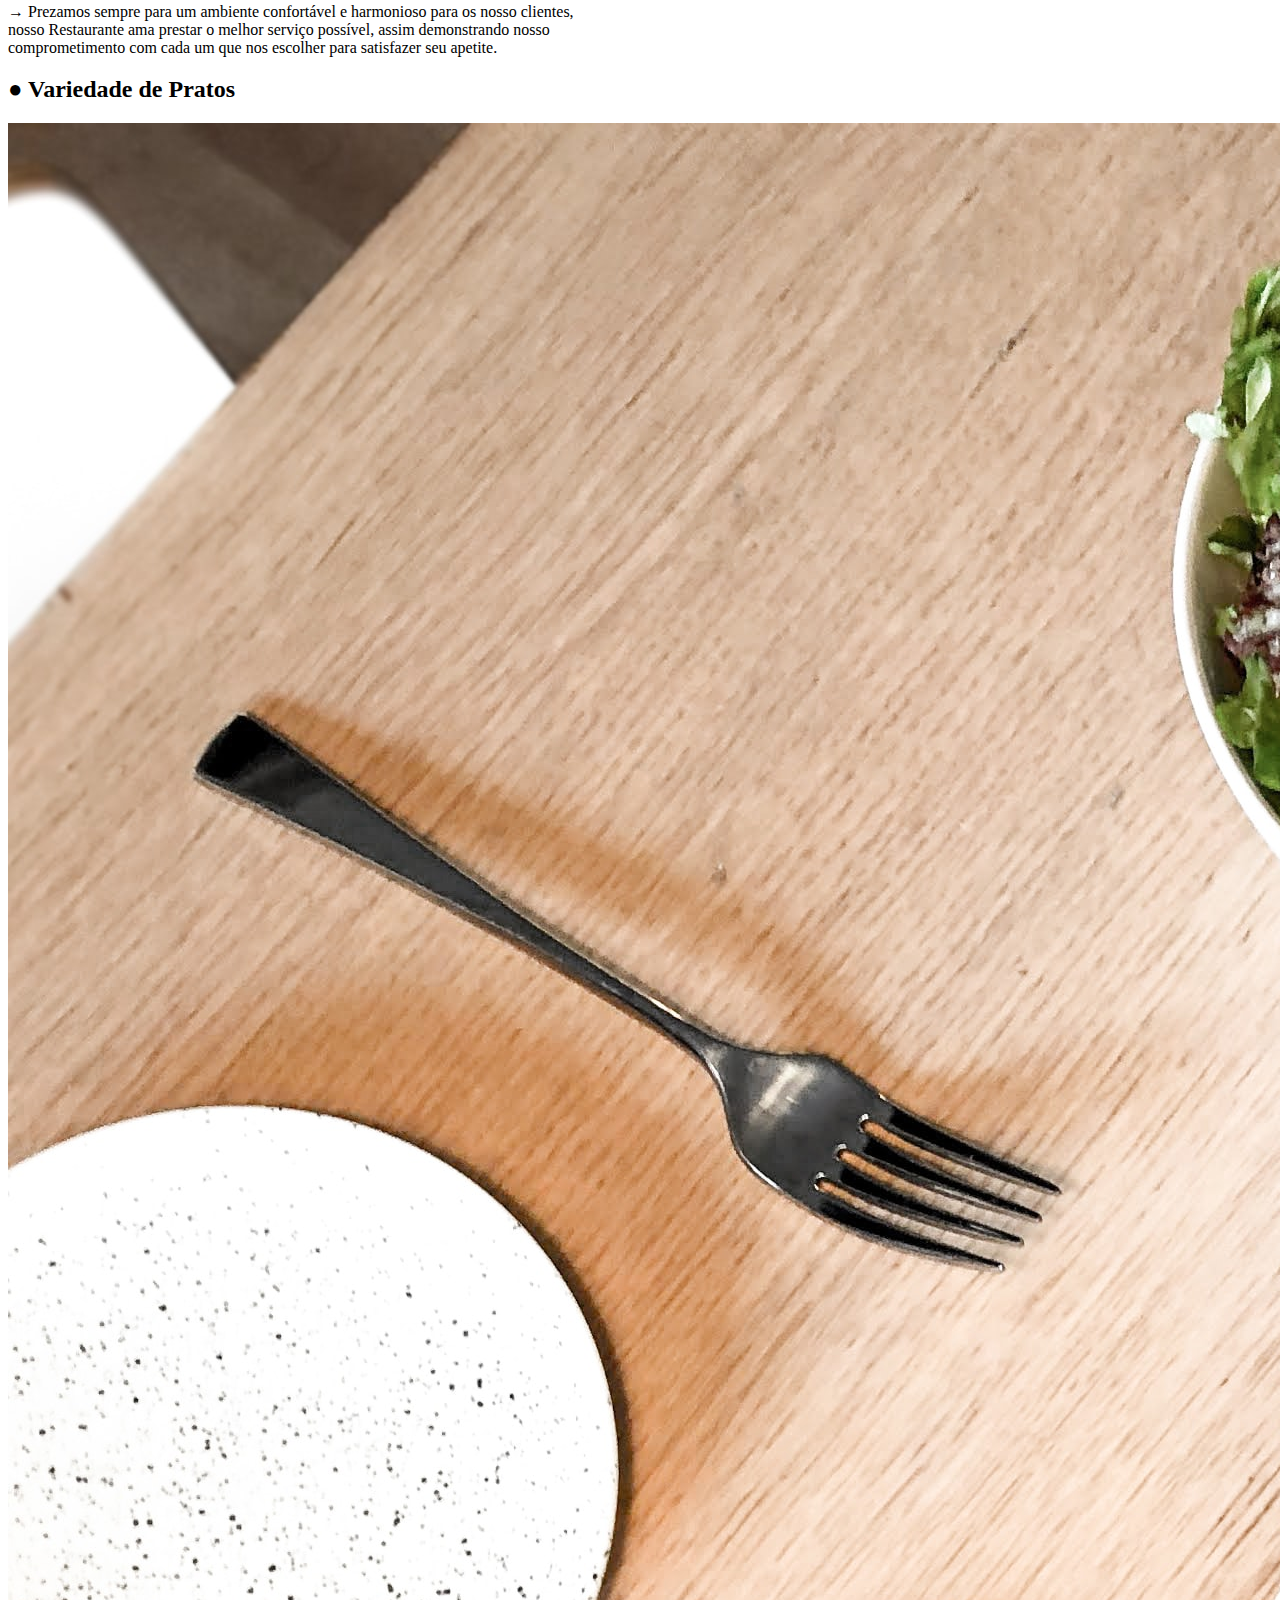
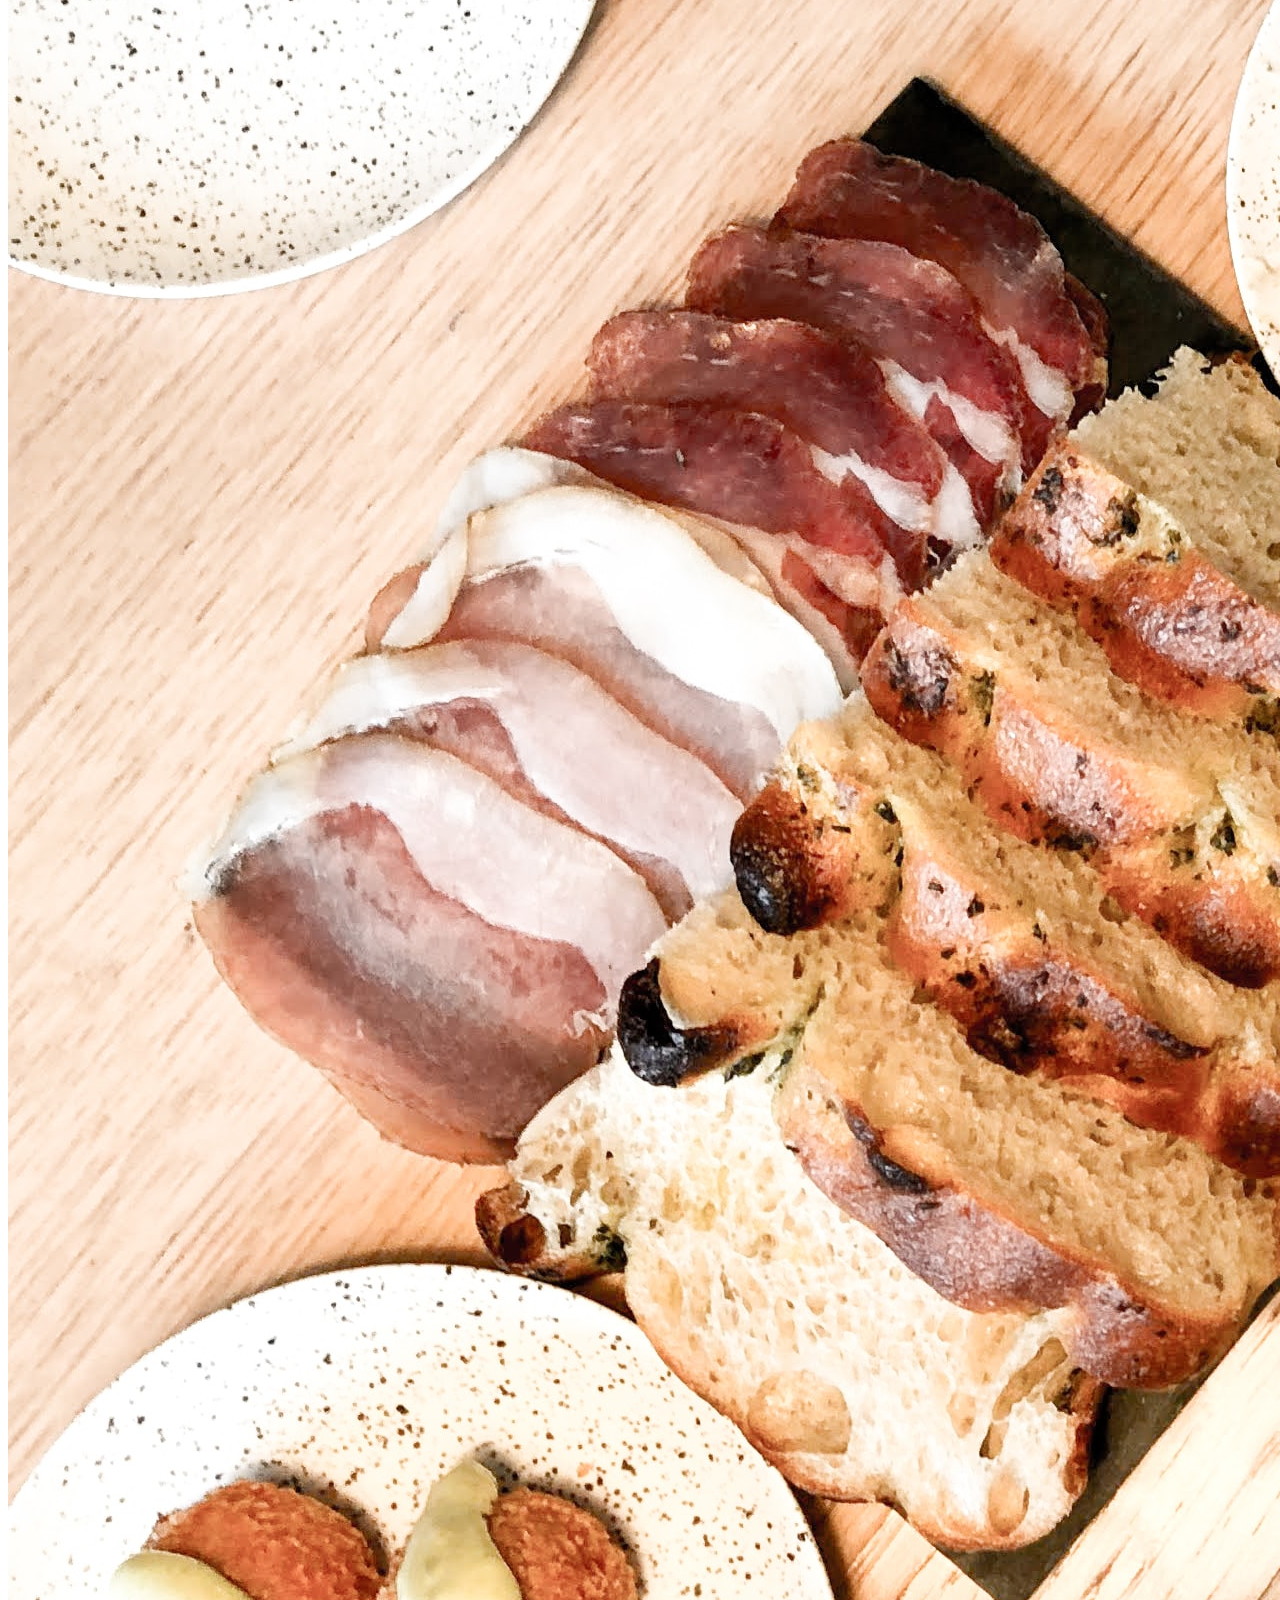
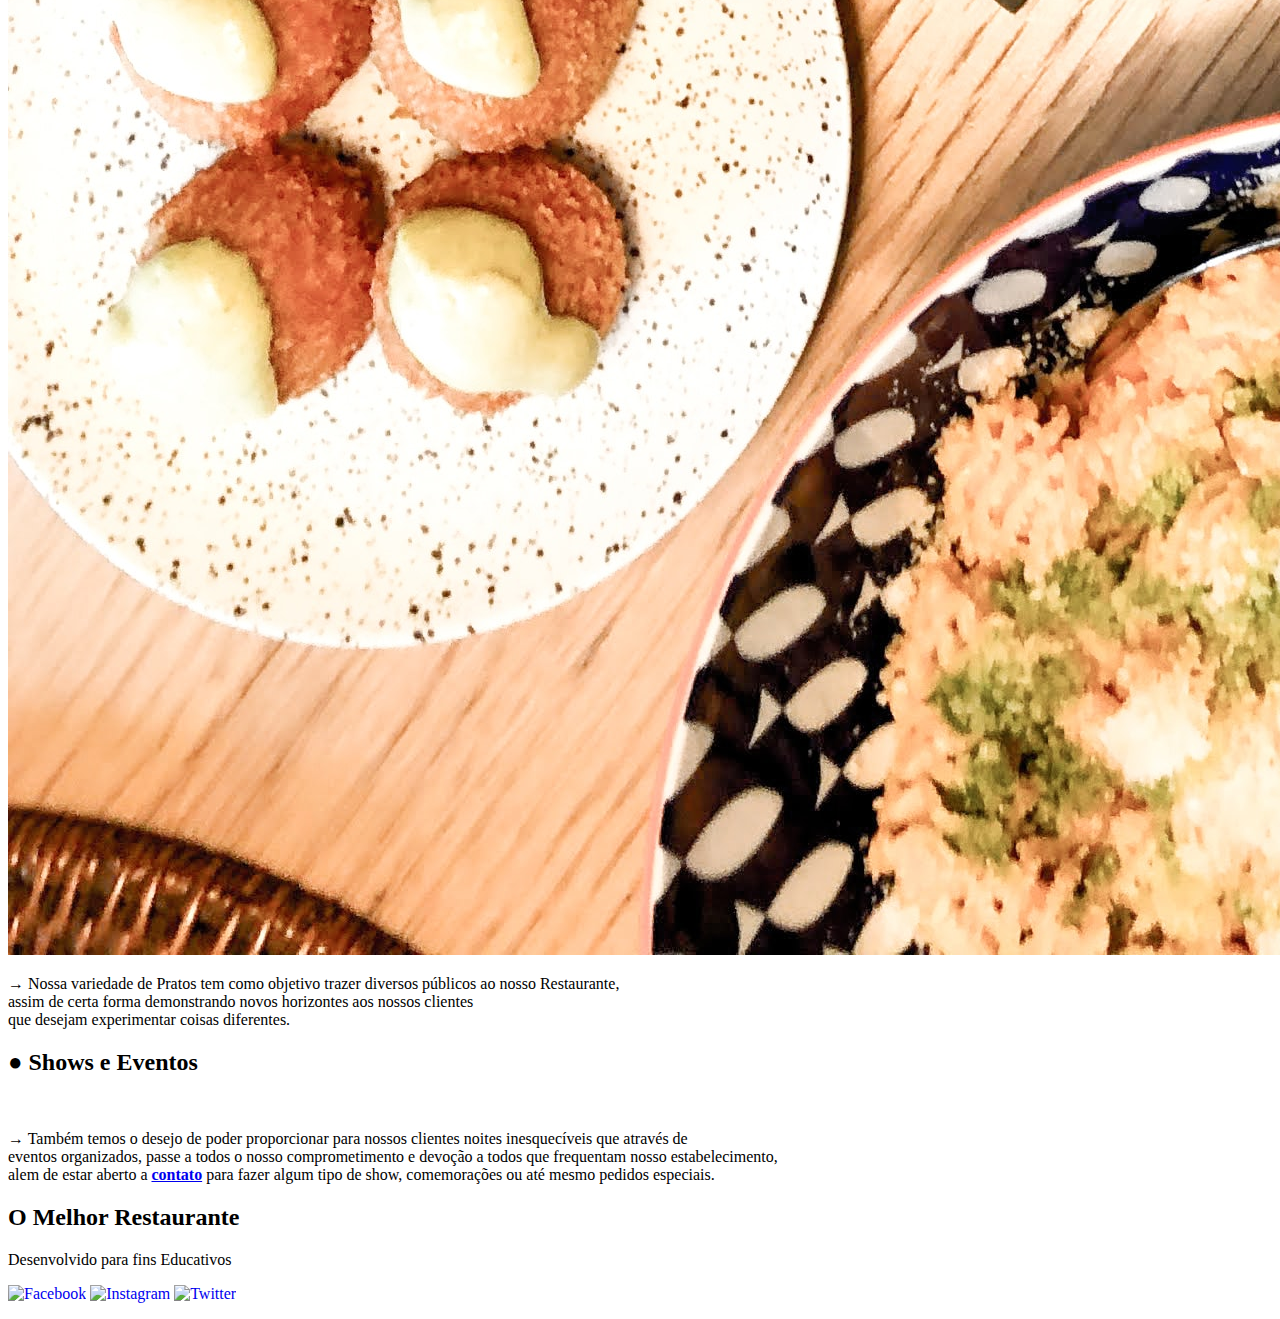
==== commit e79a0856: "Update index.html" ====
--- a/index.html
+++ b/index.html
@@ -79,7 +79,7 @@
     <aside class="lateral2">
     <h2>● Shows e Eventos</h2>
     <img src="Imagens/photos/festa_amigos.jpg"  alt="">
-    <p><b>→</b> Também temos o desejo de poder proporcionar para nossos clientes noites inesquecíveis que através de<br> eventos organizados passe nosso comprometimento e devoção a todos que frequentam nosso estabelecimento, <br>alem de estar aberto a <b><a href="contatos.html">contato</a></b> para fazer algum tipo de show, comemorações ou até mesmo pedidos especiais.</p>
+    <p><b>→</b> Também temos o desejo de poder proporcionar para nossos clientes noites inesquecíveis que através de<br> eventos organizados, passe a todos o nosso comprometimento e devoção a todos que frequentam nosso estabelecimento, <br>alem de estar aberto a <b><a href="contatos.html">contato</a></b> para fazer algum tipo de show, comemorações ou até mesmo pedidos especiais.</p>
     </aside >
 
    </div>
